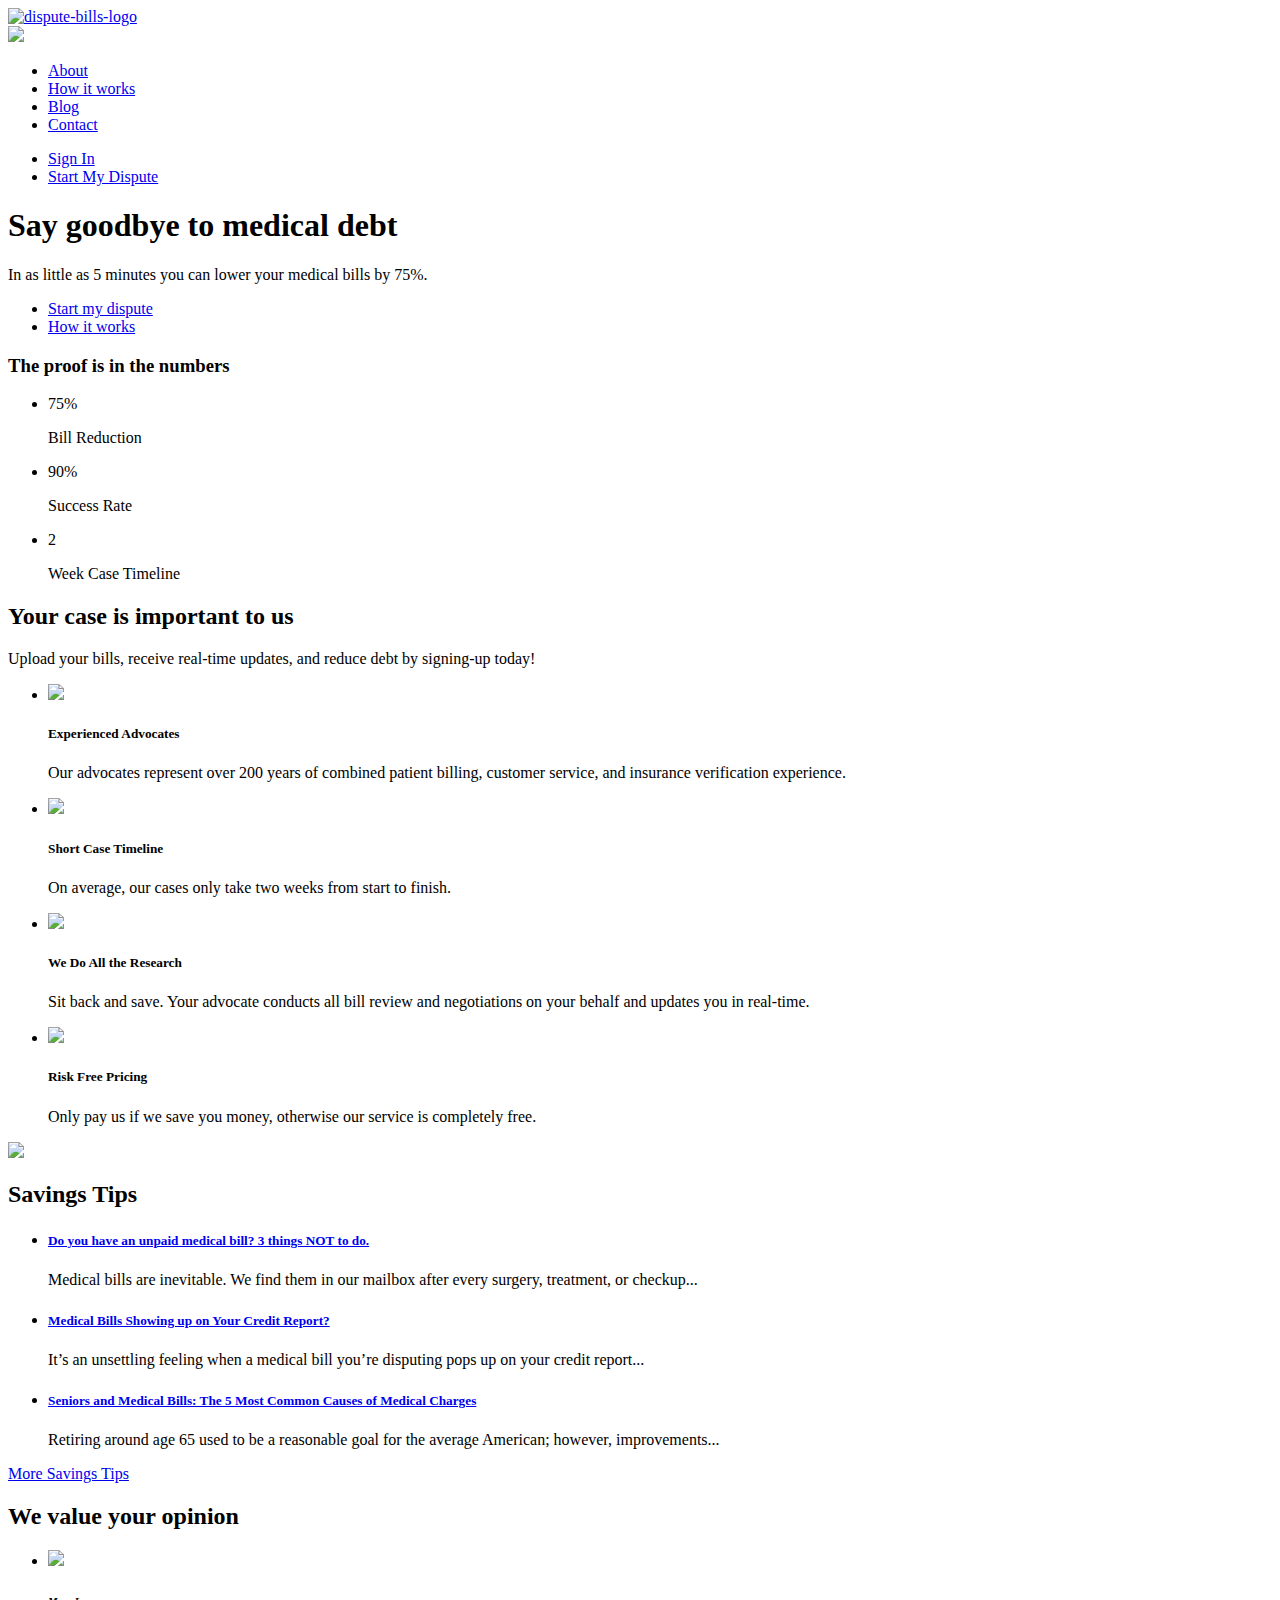
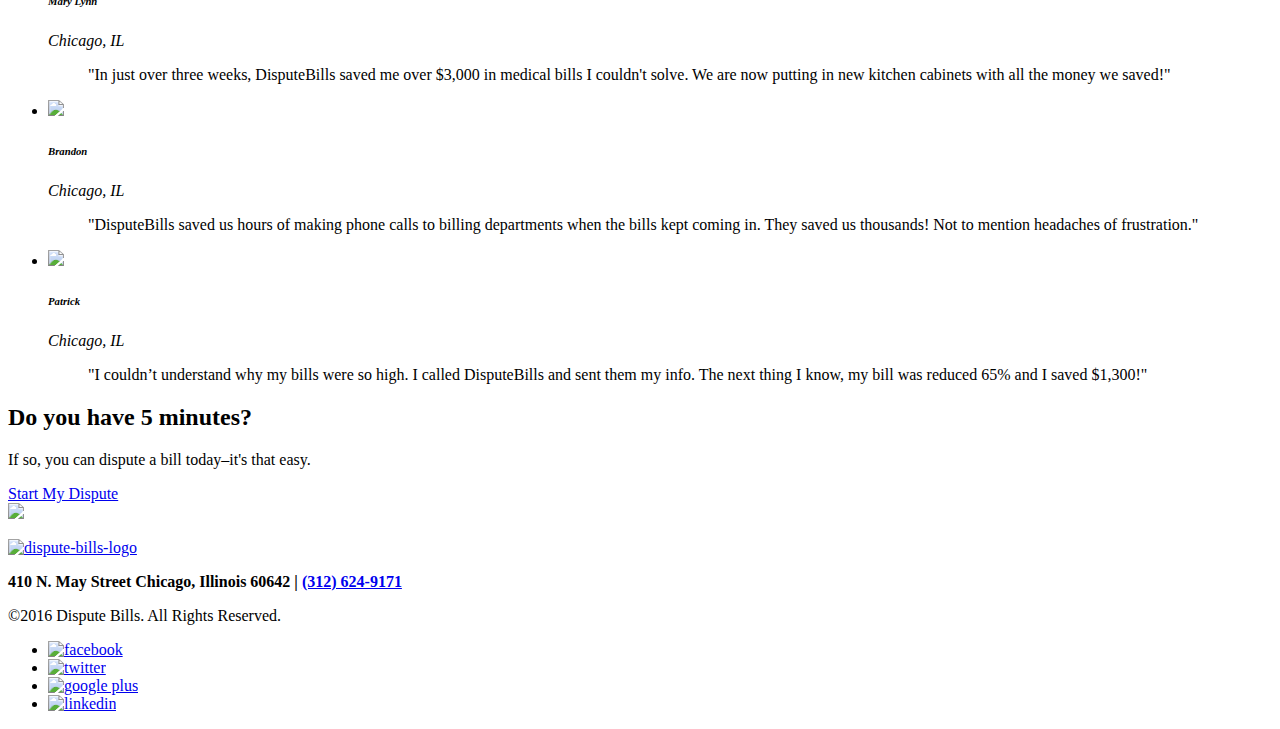
==== index.html @ cca541b5 "Update index.html" ====
<!DOCTYPE html>
<html class="no-js" lang="en-US" prefix="og: http://ogp.me/ns#">
<head>
	<meta charset="UTF-8">
	<meta http-equiv="x-ua-compatible" content="ie=edge,chrome=1">
	<meta name="viewport" content="width=device-width, initial-scale=1">
	<title>Dispute Bills | Medical Billing Negotiation &amp; Advocacy</title>
	<meta name="description" content="Dispute Bills is a national network of medical bill negotiators that helps consumers and businesses reduce medical costs, save money, and get out of debt."/>
	<meta name="robots" content="noodp"/>
	
	<!-- Javascript Detection -->
	<script>(function(H){H.className=H.className.replace(/\bno-js\b/,'js')})(document.documentElement)</script>

	<link rel="profile" href="http://gmpg.org/xfn/11">
	<link rel="canonical" href="http://disputebills.com/" />
	<link rel="alternate" type="application/rss+xml" title="DisputeBills &raquo; Feed" href="http://disputebills.com/feed/" />
	<link rel="alternate" type="application/rss+xml" title="DisputeBills &raquo; Comments Feed" href="http://disputebills.com/comments/feed/" />
	<link rel='shortlink' href='http://disputebills.com/' />
	<link rel="shortcut icon" href="http://disputebills.com/wp-content/themes/disputebills-theme/assets/images/favicon.png" type="image/png">

	<meta property="og:locale" content="en_US" />
	<meta property="og:type" content="website" />
	<meta property="og:title" content="Dispute Bills | Medical Billing Negotiation &amp; Advocacy" />
	<meta property="og:description" content="Dispute Bills is a national network of medical bill negotiators that helps consumers and businesses reduce medical costs, save money, and get out of debt." />
	<meta property="og:url" content="http://disputebills.com/" />
	<meta property="og:site_name" content="DisputeBills" />
	
	<meta name="twitter:card" content="summary"/>
	<meta name="twitter:description" content="Dispute Bills is a national network of medical bill negotiators that helps consumers and businesses reduce medical costs, save money, and get out of debt."/>
	<meta name="twitter:title" content="Dispute Bills | Medical Billing Negotiation &amp; Advocacy"/>
	
	<script type='application/ld+json'>{"@context":"http:\/\/schema.org","@type":"WebSite","url":"http:\/\/disputebills.com\/","name":"DisputeBills","potentialAction":{"@type":"SearchAction","target":"http:\/\/disputebills.com\/?s={search_term_string}","query-input":"required name=search_term_string"}}</script>

	<!-- Stylesheets -->
	<link rel='stylesheet' href='https://fonts.googleapis.com/css?family=Noto+Sans:400,700'>
	<link rel='stylesheet' href='http://disputebills.com/wp-content/plugins/contact-form-7/includes/css/styles.css'>
	<link rel='stylesheet' href='http://disputebills.com/wp-content/plugins/wordpress-popular-posts/style/wpp.css'>
	<link rel='stylesheet' href='https://rawgit.com/Dispute-Bills/blog/master/theme.css'>
	<style> #crestashareiconincontent {float: right;} .menu-button i.navicon { display: none; } </style>

	<!-- HTML5Shiv -->
	<!--[if (gt IE 5)&(lt IE 9)]> <script type="text/javascript">window.html5={shivCSS:!1};</script> <script src="https://cdn.jsdelivr.net/html5shiv/3.7.3/html5shiv.min.js"></script> <![endif]-->
</head>
<body class="home page page-id-4 page-template-default">
<div id="page" class="hfeed site">
	
    <header id="masthead" class="site-header wrap" role="banner">
        <div class="site-title">
            <a href="http://disputebills.com/" rel="home">
                <img src="http://disputebills.com/wp-content/themes/disputebills-theme/assets/images/dispute-bills-logo.png" alt='dispute-bills-logo' />
            </a>
        </div>
        <div class="sliding-panel-button">
            <img src="http://disputebills.com/wp-content/themes/disputebills-theme/assets/images/menu.svg">
        </div>
        <div class="sliding-panel-content">
            <nav id="primary-nav" role="navigation" itemscope="itemscope" itemtype="http://schema.org/SiteNavigationElement">
                <div class="menu-main-navigation-container">
                    <ul data-breakpoint=" 768 " id="menu-main-navigation" class="flexnav">
                        <li id="menu-item-40" class="menu-item menu-item-type-post_type menu-item-object-page menu-item-40">
                            <a href="http://disputebills.com/about/">About</a>
                        </li>
                        <li id="menu-item-42" class="menu-item menu-item-type-post_type menu-item-object-page menu-item-42">
                            <a href="http://disputebills.com/how-it-works/">How it works</a>
                        </li>
                        <li id="menu-item-41" class="menu-item menu-item-type-post_type menu-item-object-page menu-item-41">
                            <a href="http://disputebills.com/blog/">Blog</a>
                        </li>
                        <li id="menu-item-39" class="menu-item menu-item-type-post_type menu-item-object-page menu-item-39">
                            <a href="http://disputebills.com/contact/">Contact</a>
                        </li>
                    </ul>
                </div>
            </nav>
            <div class="app-links">
                <ul>
                    <li class="sign-in">
                        <a href="https://app.disputebills.com" class="link-blue-base">Sign In</a>
                    </li>
                    <li>
                        <a href="https://app.disputebills.com/clients/sign_up" class="button-blue-base">Start My Dispute</a>
                    </li>
                </ul>
            </div>
        </div>
        <div class="sliding-panel-fade-screen"></div>
    </header>
    
    <main id="main" class="site-main wrap">
        <header class="page-header">
            <div class="header-text">
                <h1>Say goodbye to medical debt</h1>
                <p class="subheader">In as little as 5 minutes you can lower your medical bills by 75%.</p>
                <ul class="header-links">
                    <li>
                        <a href="https://app.disputebills.com/clients/sign_up" class="button-white-base">Start my dispute</a>
                    </li>
                    <li>
                        <a href="/how-it-works/" class="button-white-outline">How it works</a>
                    </li>
                </ul>
            </div>
        </header>
        <section class="facts-container">
            <h3>The proof is in the numbers</h3>
            <ul>
                <li>
                    <p class="stat">75%</p>
                    <p>Bill Reduction</p>
                </li>
                <li>
                    <p class="stat">90%</p>
                    <p>Success Rate</p>
                </li>
                <li>
                    <p class="stat">2</p>
                    <p>Week Case Timeline</p>
                </li>
            </ul>
        </section>
        <section class="features">
            <div class="features-container">
                <h2>Your case is important to us</h2>
                <p class="subheader">Upload your bills, receive real-time updates, and reduce debt by signing-up today!</p>
                <ul class="features-list">
                    <li>
                        <img src="http://disputebills.com/wp-content/uploads/2016/01/user.png">
                        <div class="feature-text">
                            <h5>Experienced Advocates</h5>
                            <p>Our advocates represent over 200 years of combined patient billing, customer service, and insurance verification experience.</p>
                        </div>
                    </li>
                    <li>
                        <img src="http://disputebills.com/wp-content/uploads/2016/01/time.png">
                        <div class="feature-text">
                            <h5>Short Case Timeline</h5>
                            <p>On average, our cases only take two weeks from start to finish.</p>
                        </div>
                    </li>
                    <li>
                        <img src="http://disputebills.com/wp-content/uploads/2016/01/search-blue.png">
                        <div class="feature-text">
                            <h5>We Do All the Research</h5>
                            <p>Sit back and save. Your advocate conducts all bill review and negotiations on your behalf and updates you in real-time.</p>
                        </div>
                    </li>
                    <li>
                        <img src="http://disputebills.com/wp-content/uploads/2016/01/billing.png">
                        <div class="feature-text">
                            <h5>Risk Free Pricing</h5>
                            <p>Only pay us if we save you money, otherwise our service is completely free.</p>
                        </div>
                    </li>
                </ul>
                <img src="http://disputebills.com/wp-content/themes/disputebills-theme/assets/images/desktop-db.png" class="ui-shot">
            </div>
        </section>
        <section class="image-content-blocks">
            <div class="image-block" style="background: url(http://disputebills.com/wp-content/uploads/2016/02/looking-over.jpg) no-repeat center; background-size: cover;"></div>
            <div class="text-block">
                <h2>Savings Tips</h2>
                <ul>
                    <li>
                        <h5>
                            <a href="http://disputebills.com/do-you-have-an-unpaid-medical-bill-3-things-not-to-do/">Do you have an unpaid medical bill? 3 things NOT to do.</a>
                        </h5>
                        <p>Medical bills are inevitable. We find them in our mailbox after every surgery, treatment, or checkup...</p>
                    </li>
                    <li>
                        <h5>
                            <a href="http://disputebills.com/medical-bills-showing-up-on-your-credit-report/">Medical Bills Showing up on Your Credit Report?</a>
                        </h5>
                        <p>It’s an unsettling feeling when a medical bill you’re disputing pops up on your credit report...</p>
                    </li>
                    <li>
                        <h5>
                            <a href="http://disputebills.com/seniors-and-medical-bills-the-5-most-common-causes-of-medical-charges/">Seniors and Medical Bills: The 5 Most Common Causes of Medical Charges</a>
                        </h5>
                        <p>Retiring around age 65 used to be a reasonable goal for the average American; however, improvements...</p>
                    </li>
                </ul>
                <a href="/category/consumer-tips" class="button-blue-outline">More Savings Tips</a>
            </div>
        </section>
        <section class="testimonials">
            <div class="testimonial-container">
                <h2>We value your opinion</h2>
                <ul class="testimonial-block">
                    <li>
                        <cite>
                            <img src="http://disputebills.com/wp-content/uploads/2016/01/Mary-Lynn.jpg">
                            <h6>Mary Lynn</h6>
                            <p>Chicago, IL</p>
                        </cite>
                        <blockquote>"In just over three weeks, DisputeBills saved me over $3,000 in medical bills I couldn't solve. We are now putting in new kitchen cabinets with all the money we saved!"</blockquote>
                    </li>
                    <li>
                        <cite>
                            <img src="http://disputebills.com/wp-content/uploads/2016/01/BrandonColl-e1454351669166.jpg">
                            <h6>Brandon</h6>
                            <p>Chicago, IL</p>
                        </cite>
                        <blockquote>"DisputeBills saved us hours of making phone calls to billing departments when the bills kept coming in. They saved us thousands! Not to mention headaches of frustration."</blockquote>
                    </li>
                    <li>
                        <cite>
                            <img src="http://disputebills.com/wp-content/uploads/2016/01/patrick.jpg">
                            <h6>Patrick</h6>
                            <p>Chicago, IL</p>
                        </cite>
                        <blockquote>"I couldn’t understand why my bills were so high. I called DisputeBills and sent them my info. The next thing I know, my bill was reduced 65% and I saved $1,300!"</blockquote>
                    </li>
                </ul>
            </div>
        </section>
        <div id="text-2" class="widget widget_text">
            <div class="textwidget">
                <section class="callout">
                    <div class="callout-container">
                        <div class="callout-text">
                            <h2>Do you have <strong>5 minutes</strong>?</h2>
                            <p class="subheader">If so, you can dispute a bill today–it's that easy.</p>
                            <a href="https://app.disputebills.com/clients/sign_up" class="button-white-base">Start My Dispute</a>
                        </div>
                        <img src="http://s28.postimg.org/z2m527php/db_mobile.png" >
                    </div>
                </section>
            </div>
        </div>
    </main>

    <footer class="page-footer" role="contentinfo">
        <div class="footer-block">
            <div class="footer-logo">
                <p>
                    <a href="http://disputebills.com/" rel="home">
                        <img src="http://disputebills.com/wp-content/themes/disputebills-theme/assets/images/dispute-bills-logo-white.png" alt='dispute-bills-logo' />
                    </a>
                </p>
                <p>
                    <strong>410 N. May Street Chicago, Illinois 60642 | 
                        <a href="tel:1-312-624-9171">(312) 624-9171</a>
                    </strong>
                </p>
                <p class="copyright">©2016 Dispute Bills. All Rights Reserved.</p>
                </div>
                <ul class="social-media">
                    <li>
                        <a href="https://www.facebook.com/disputebills">
                            <img src="http://disputebills.com/wp-content/themes/disputebills-theme/assets/images/facebook.png" alt='facebook' />
                        </a>
                    </li>
                    <li>
                        <a href="https://twitter.com/DisputeBills">
                            <img src="http://disputebills.com/wp-content/themes/disputebills-theme/assets/images/twitter.png" alt='twitter' />
                        </a>
                    </li>
                    <li>
                        <a href="https://plus.google.com/103378801284776045769">
                            <img src="http://disputebills.com/wp-content/themes/disputebills-theme/assets/images/google-plus.png" alt='google plus' />
                        </a>
                    </li>
                    <li>
                        <a href="https://www.linkedin.com/company/dispute">
                            <img src="http://disputebills.com/wp-content/themes/disputebills-theme/assets/images/linkedin.png" alt='linkedin' />
                        </a>
                    </li>
                </ul>
            </div>
        </footer>
        
</div>

<!-- Scripts -->
<script src='https://cdn.jsdelivr.net/g/jquery@1.11.3,jquery.migrate@1.2.1,jquery.flexnav@1.3.3,jquery.hoverintent@r7'></script>
<!--[if (lt IE 9)]> <script src="https://cdn.rawgit.com/corysimmons/selectivizr2/master/selectivizr2.js"></script> <![endif]-->
<script src='http://disputebills.com/wp-content/themes/disputebills-theme/assets/js/vendor/flexnav/jquery.flexnav.js?ver=1.3.3'></script>
<script src='http://disputebills.com/wp-content/themes/disputebills-theme/assets/js/vendor/hoverintent/jquery.hoverIntent.js?ver=1.0.0'></script>
<script>jQuery(document).ready(function(e){e(".flexnav").flexNav({animationSpeed:250,transitionOpacity:!0,buttonSelector:".menu-button",hoverIntent:!0,hoverIntentTimeout:350,calcItemWidths:!1}),e(".sliding-panel-button,.sliding-panel-fade-screen,.sliding-panel-close").on("click touchstart",function(n){e(".sliding-panel-content,.sliding-panel-fade-screen").toggleClass("is-visible"),n.preventDefault()})});</script>
<script>!function(e,t,a,n,s,c){e.GoogleAnalyticsObject=n,e[n]||(e[n]=function(){(e[n].q=e[n].q||[]).push(arguments)}),e[n].l=+new Date,s=t.createElement(a),c=t.getElementsByTagName(a)[0],s.src="https://www.google-analytics.com/analytics.js",c.parentNode.insertBefore(s,c)}(window,document,"script","ga"),ga("create","UA-63297637-1","auto"),ga("require","displayfeatures"),ga("send","pageview");</script>
</body>
</html>
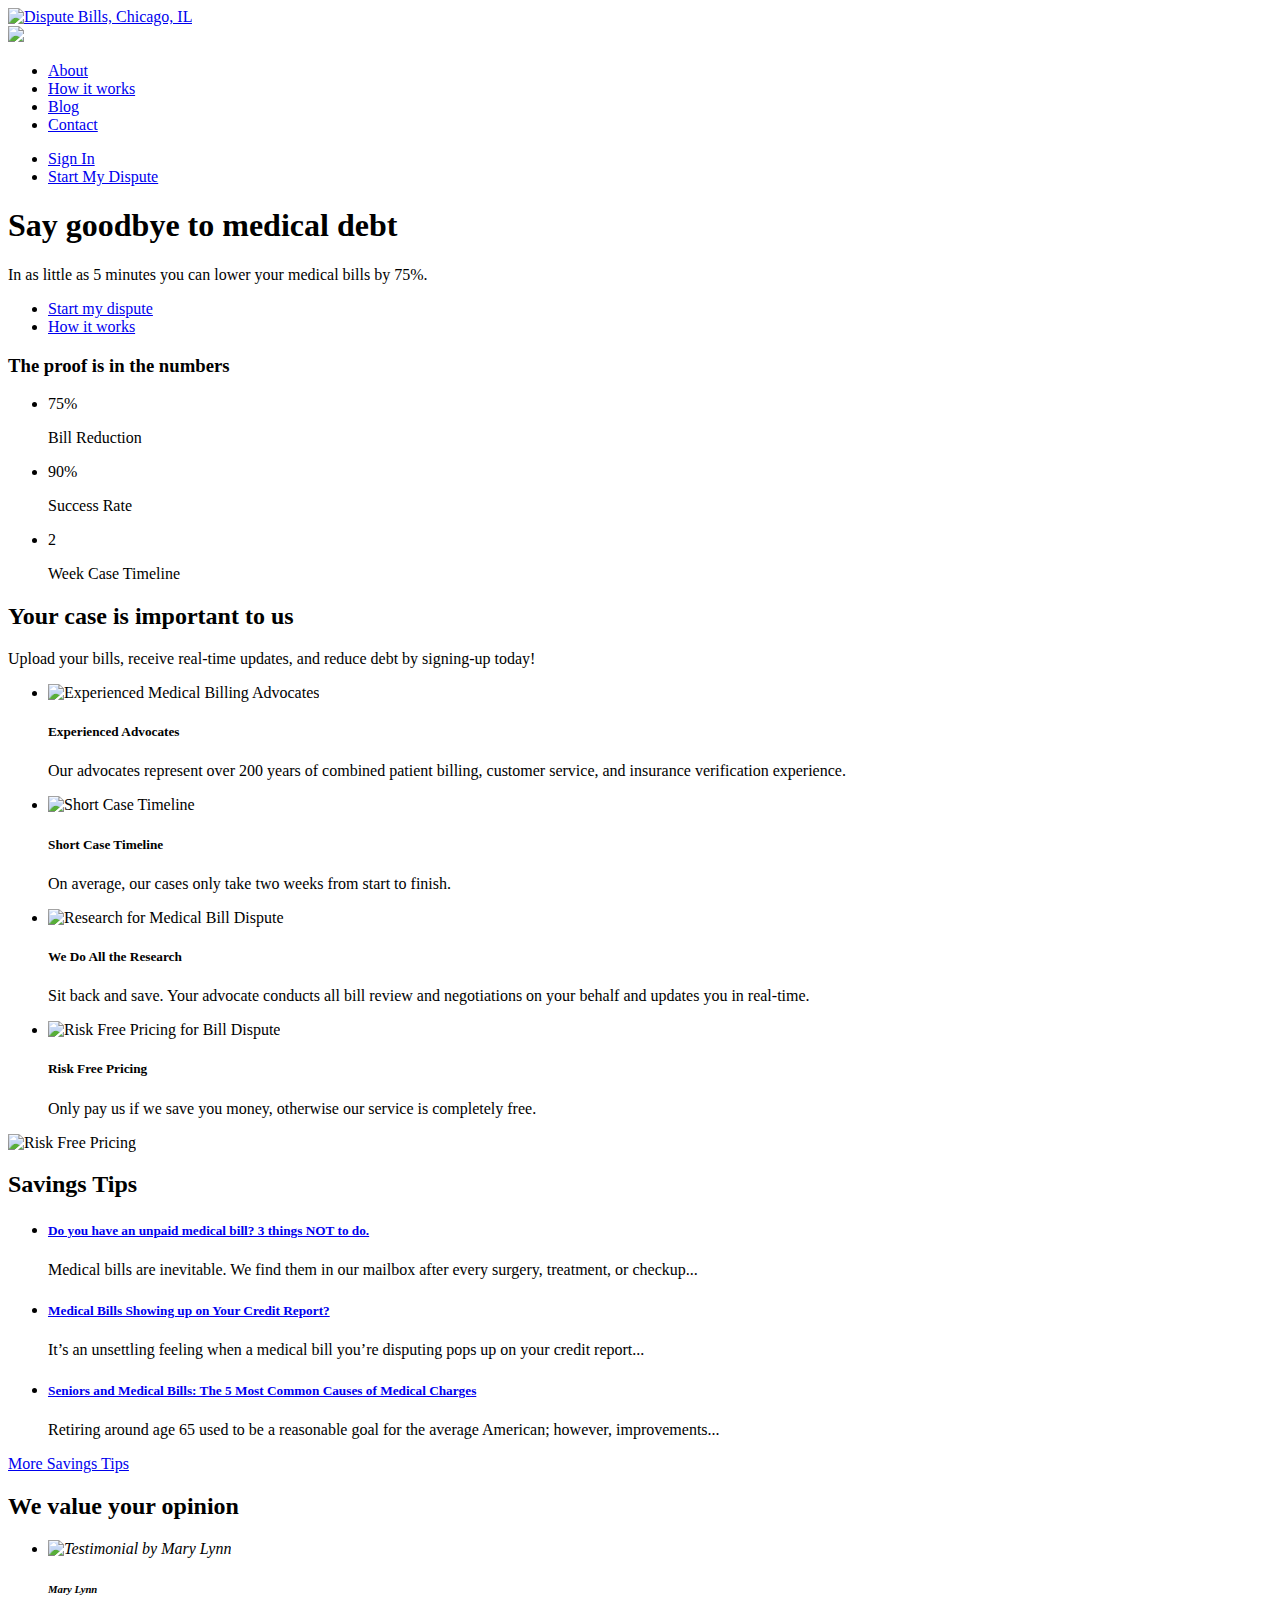
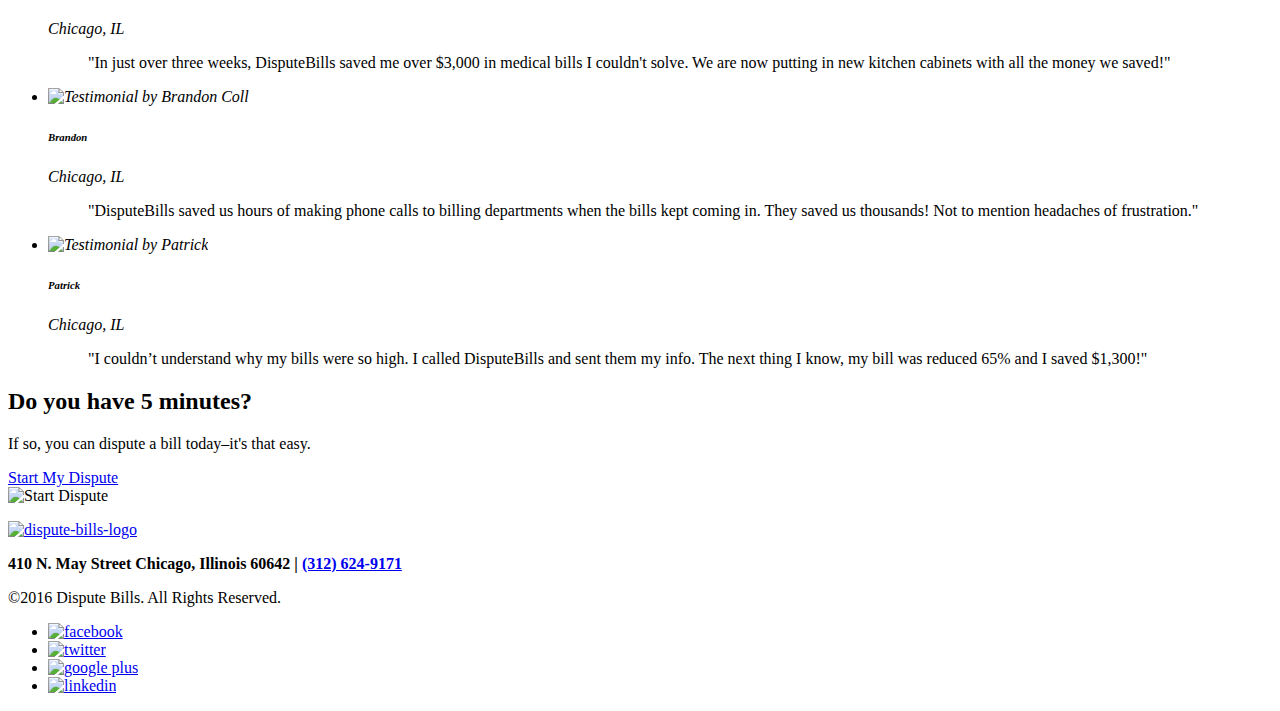
==== commit 773053dc: "Update index.html" ====
--- a/index.html
+++ b/index.html
@@ -1,60 +1,63 @@
 <!DOCTYPE html>
 <html class="no-js" lang="en-US" prefix="og: http://ogp.me/ns#">
 <head>
-	<meta charset="UTF-8">
-	<meta http-equiv="x-ua-compatible" content="ie=edge,chrome=1">
-	<meta name="viewport" content="width=device-width, initial-scale=1">
-	<title>Dispute Bills | Medical Billing Negotiation &amp; Advocacy</title>
-	<meta name="description" content="Dispute Bills is a national network of medical bill negotiators that helps consumers and businesses reduce medical costs, save money, and get out of debt."/>
-	<meta name="robots" content="noodp"/>
+    <meta charset="UTF-8" />
+    <meta http-equiv="x-ua-compatible" content="IE=edge" />
+    <meta name="viewport" content="width=device-width, initial-scale=1" />
+    <title>Dispute Bills | Medical Billing Negotiation &amp; Advocacy</title>
+    <meta name="description" content="Dispute Bills is a national network of medical bill negotiators that helps consumers and businesses reduce medical costs, save money, and get out of debt." />
+    <meta name="robots" content="noodp" />
 	
-	<!-- Javascript Detection -->
-	<script>(function(H){H.className=H.className.replace(/\bno-js\b/,'js')})(document.documentElement)</script>
-
-	<link rel="profile" href="http://gmpg.org/xfn/11">
-	<link rel="canonical" href="http://disputebills.com/" />
-	<link rel="alternate" type="application/rss+xml" title="DisputeBills &raquo; Feed" href="http://disputebills.com/feed/" />
-	<link rel="alternate" type="application/rss+xml" title="DisputeBills &raquo; Comments Feed" href="http://disputebills.com/comments/feed/" />
-	<link rel='shortlink' href='http://disputebills.com/' />
-	<link rel="shortcut icon" href="http://disputebills.com/wp-content/themes/disputebills-theme/assets/images/favicon.png" type="image/png">
-
-	<meta property="og:locale" content="en_US" />
-	<meta property="og:type" content="website" />
-	<meta property="og:title" content="Dispute Bills | Medical Billing Negotiation &amp; Advocacy" />
-	<meta property="og:description" content="Dispute Bills is a national network of medical bill negotiators that helps consumers and businesses reduce medical costs, save money, and get out of debt." />
-	<meta property="og:url" content="http://disputebills.com/" />
-	<meta property="og:site_name" content="DisputeBills" />
-	
-	<meta name="twitter:card" content="summary"/>
-	<meta name="twitter:description" content="Dispute Bills is a national network of medical bill negotiators that helps consumers and businesses reduce medical costs, save money, and get out of debt."/>
-	<meta name="twitter:title" content="Dispute Bills | Medical Billing Negotiation &amp; Advocacy"/>
-	
-	<script type='application/ld+json'>{"@context":"http:\/\/schema.org","@type":"WebSite","url":"http:\/\/disputebills.com\/","name":"DisputeBills","potentialAction":{"@type":"SearchAction","target":"http:\/\/disputebills.com\/?s={search_term_string}","query-input":"required name=search_term_string"}}</script>
-
-	<!-- Stylesheets -->
-	<link rel='stylesheet' href='https://fonts.googleapis.com/css?family=Noto+Sans:400,700'>
-	<link rel='stylesheet' href='http://disputebills.com/wp-content/plugins/contact-form-7/includes/css/styles.css'>
-	<link rel='stylesheet' href='http://disputebills.com/wp-content/plugins/wordpress-popular-posts/style/wpp.css'>
-	<link rel='stylesheet' href='https://rawgit.com/Dispute-Bills/blog/master/theme.css'>
-	<style> #crestashareiconincontent {float: right;} .menu-button i.navicon { display: none; } </style>
-
-	<!-- HTML5Shiv -->
-	<!--[if (gt IE 5)&(lt IE 9)]> <script type="text/javascript">window.html5={shivCSS:!1};</script> <script src="https://cdn.jsdelivr.net/html5shiv/3.7.3/html5shiv.min.js"></script> <![endif]-->
+    <!-- Javascript Detection Class -->
+    <script>(function(H){H.className=H.className.replace(/\bno-js\b/,'js')})(document.documentElement)</script>
+
+    <!-- WP Generated -->
+    <link rel="profile" href="http://gmpg.org/xfn/11" />
+    <link rel="canonical" href="http://disputebills.com/" />
+    <link rel="alternate" type="application/rss+xml" title="DisputeBills &raquo; Feed" href="http://disputebills.com/feed/" />
+    <link rel="alternate" type="application/rss+xml" title="DisputeBills &raquo; Comments Feed" href="http://disputebills.com/comments/feed/" />
+    <link rel='shortlink' href='http://disputebills.com/' />
+    <link rel="shortcut icon" href="http://disputebills.com/wp-content/themes/disputebills-theme/assets/images/favicon.png" type="image/png" />
+
+    <!-- FB Open Graph -->
+    <meta property="og:locale" content="en_US" />
+    <meta property="og:type" content="website" />
+    <meta property="og:title" content="Dispute Bills | Medical Billing Negotiation &amp; Advocacy" />
+    <meta property="og:description" content="Dispute Bills is a national network of medical bill negotiators that helps consumers and businesses reduce medical costs, save money, and get out of debt." />
+    <meta property="og:url" content="http://disputebills.com/" />
+    <meta property="og:site_name" content="DisputeBills" />
+
+    <!-- Twitter Cards -->
+    <meta name="twitter:card" content="summary" />
+    <meta name="twitter:description" content="Dispute Bills is a national network of medical bill negotiators that helps consumers and businesses reduce medical costs, save money, and get out of debt." />
+    <meta name="twitter:title" content="Dispute Bills | Medical Billing Negotiation &amp; Advocacy" />
+
+    <!-- Google Search Schema -->
+    <script type='application/ld+json'>{"@context":"http:\/\/schema.org","@type":"WebSite","url":"http:\/\/disputebills.com\/","name":"DisputeBills","potentialAction":{"@type":"SearchAction","target":"http:\/\/disputebills.com\/?s={search_term_string}","query-input":"required name=search_term_string"}}</script>
+
+    <!-- Stylesheets -->
+    <link rel='stylesheet' href='https://fonts.googleapis.com/css?family=Noto+Sans:400,700' />
+    <link rel='stylesheet' href='http://disputebills.com/wp-content/plugins/wordpress-popular-posts/style/wpp.css' />
+    <link rel='stylesheet' href='https://rawgit.com/Dispute-Bills/blog/master/theme.css' />
+    <style> #crestashareiconincontent {float: right;} .menu-button i.navicon { display: none; } </style>
+
+    <!-- HTML5Shiv -->
+    <!--[if (gt IE 5)&(lt IE 9)]> <script type="text/javascript">window.html5={shivCSS:!1};</script> <script src="https://cdn.jsdelivr.net/html5shiv/3.7.3/html5shiv.min.js"></script> <![endif]-->
 </head>
 <body class="home page page-id-4 page-template-default">
 <div id="page" class="hfeed site">
 	
-    <header id="masthead" class="site-header wrap" role="banner">
-        <div class="site-title">
-            <a href="http://disputebills.com/" rel="home">
-                <img src="http://disputebills.com/wp-content/themes/disputebills-theme/assets/images/dispute-bills-logo.png" alt='dispute-bills-logo' />
+    <header id="masthead" class="site-header wrap">
+        <div itemscope itemtype="http://schema.org/Organization" class="site-title">
+            <a itemprop="url" title="Dispute Bills, Chicago" href="http://disputebills.com/" rel="home">
+                <img itemprop="logo" alt="Dispute Bills, Chicago, IL" src="http://disputebills.com/wp-content/themes/disputebills-theme/assets/images/dispute-bills-logo.png" alt='dispute-bills-logo' />
             </a>
         </div>
         <div class="sliding-panel-button">
             <img src="http://disputebills.com/wp-content/themes/disputebills-theme/assets/images/menu.svg">
         </div>
         <div class="sliding-panel-content">
-            <nav id="primary-nav" role="navigation" itemscope="itemscope" itemtype="http://schema.org/SiteNavigationElement">
+            <nav id="primary-nav" itemscope="itemscope" itemtype="http://schema.org/SiteNavigationElement">
                 <div class="menu-main-navigation-container">
                     <ul data-breakpoint=" 768 " id="menu-main-navigation" class="flexnav">
                         <li id="menu-item-40" class="menu-item menu-item-type-post_type menu-item-object-page menu-item-40">
@@ -124,35 +127,35 @@
                 <p class="subheader">Upload your bills, receive real-time updates, and reduce debt by signing-up today!</p>
                 <ul class="features-list">
                     <li>
-                        <img src="http://disputebills.com/wp-content/uploads/2016/01/user.png">
+                        <img alt="Experienced Medical Billing Advocates" src="http://disputebills.com/wp-content/uploads/2016/01/user.png">
                         <div class="feature-text">
                             <h5>Experienced Advocates</h5>
                             <p>Our advocates represent over 200 years of combined patient billing, customer service, and insurance verification experience.</p>
                         </div>
                     </li>
                     <li>
-                        <img src="http://disputebills.com/wp-content/uploads/2016/01/time.png">
+                        <img alt="Short Case Timeline" src="http://disputebills.com/wp-content/uploads/2016/01/time.png">
                         <div class="feature-text">
                             <h5>Short Case Timeline</h5>
                             <p>On average, our cases only take two weeks from start to finish.</p>
                         </div>
                     </li>
                     <li>
-                        <img src="http://disputebills.com/wp-content/uploads/2016/01/search-blue.png">
+                        <img alt="Research for Medical Bill Dispute" src="http://disputebills.com/wp-content/uploads/2016/01/search-blue.png">
                         <div class="feature-text">
                             <h5>We Do All the Research</h5>
                             <p>Sit back and save. Your advocate conducts all bill review and negotiations on your behalf and updates you in real-time.</p>
                         </div>
                     </li>
                     <li>
-                        <img src="http://disputebills.com/wp-content/uploads/2016/01/billing.png">
+                        <img alt="Risk Free Pricing for Bill Dispute" src="http://disputebills.com/wp-content/uploads/2016/01/billing.png">
                         <div class="feature-text">
                             <h5>Risk Free Pricing</h5>
                             <p>Only pay us if we save you money, otherwise our service is completely free.</p>
                         </div>
                     </li>
                 </ul>
-                <img src="http://disputebills.com/wp-content/themes/disputebills-theme/assets/images/desktop-db.png" class="ui-shot">
+                <img alt="Risk Free Pricing" src="http://disputebills.com/wp-content/themes/disputebills-theme/assets/images/desktop-db.png" class="ui-shot">
             </div>
         </section>
         <section class="image-content-blocks">
@@ -188,7 +191,7 @@
                 <ul class="testimonial-block">
                     <li>
                         <cite>
-                            <img src="http://disputebills.com/wp-content/uploads/2016/01/Mary-Lynn.jpg">
+                            <img alt="Testimonial by Mary Lynn" src="http://disputebills.com/wp-content/uploads/2016/01/Mary-Lynn.jpg">
                             <h6>Mary Lynn</h6>
                             <p>Chicago, IL</p>
                         </cite>
@@ -196,7 +199,7 @@
                     </li>
                     <li>
                         <cite>
-                            <img src="http://disputebills.com/wp-content/uploads/2016/01/BrandonColl-e1454351669166.jpg">
+                            <img alt="Testimonial by Brandon Coll" src="http://disputebills.com/wp-content/uploads/2016/01/BrandonColl-e1454351669166.jpg">
                             <h6>Brandon</h6>
                             <p>Chicago, IL</p>
                         </cite>
@@ -204,7 +207,7 @@
                     </li>
                     <li>
                         <cite>
-                            <img src="http://disputebills.com/wp-content/uploads/2016/01/patrick.jpg">
+                            <img alt="Testimonial by Patrick " src="http://disputebills.com/wp-content/uploads/2016/01/patrick.jpg">
                             <h6>Patrick</h6>
                             <p>Chicago, IL</p>
                         </cite>
@@ -222,14 +225,14 @@
                             <p class="subheader">If so, you can dispute a bill today–it's that easy.</p>
                             <a href="https://app.disputebills.com/clients/sign_up" class="button-white-base">Start My Dispute</a>
                         </div>
-                        <img src="http://s28.postimg.org/z2m527php/db_mobile.png" >
+                        <img alt="Start Dispute" src="http://s28.postimg.org/z2m527php/db_mobile.png" >
                     </div>
                 </section>
             </div>
         </div>
     </main>
 
-    <footer class="page-footer" role="contentinfo">
+    <footer class="page-footer">
         <div class="footer-block">
             <div class="footer-logo">
                 <p>
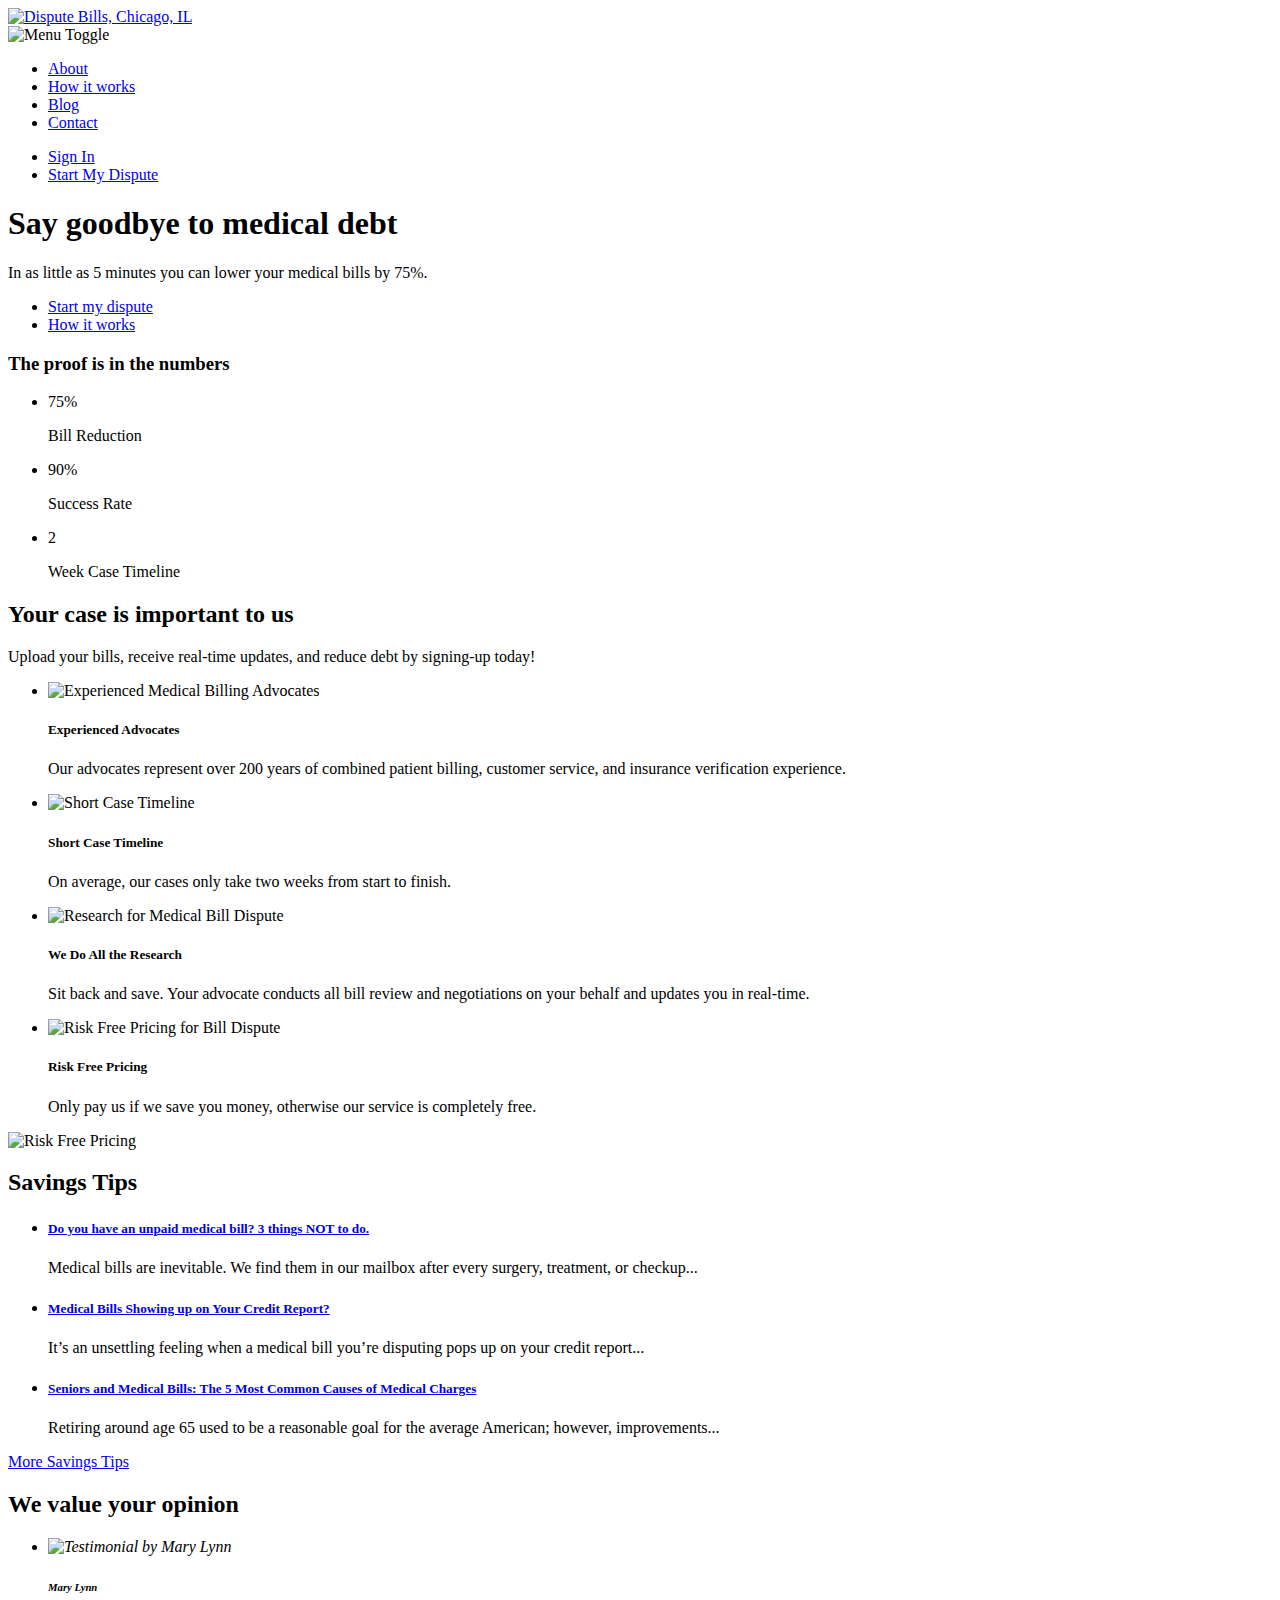
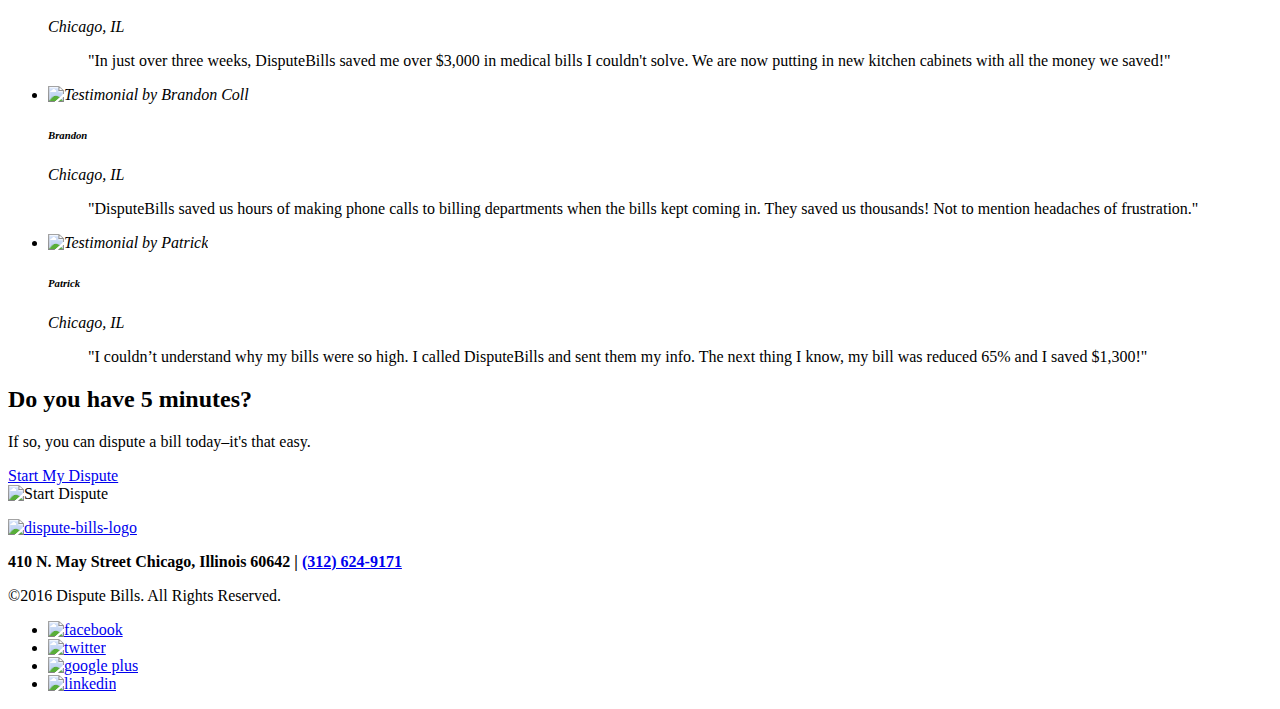
==== commit 3da9af74: "Update index.html" ====
--- a/index.html
+++ b/index.html
@@ -54,7 +54,7 @@
             </a>
         </div>
         <div class="sliding-panel-button">
-            <img src="http://disputebills.com/wp-content/themes/disputebills-theme/assets/images/menu.svg">
+            <img alt="Menu Toggle" src="http://disputebills.com/wp-content/themes/disputebills-theme/assets/images/menu.svg">
         </div>
         <div class="sliding-panel-content">
             <nav id="primary-nav" itemscope="itemscope" itemtype="http://schema.org/SiteNavigationElement">
